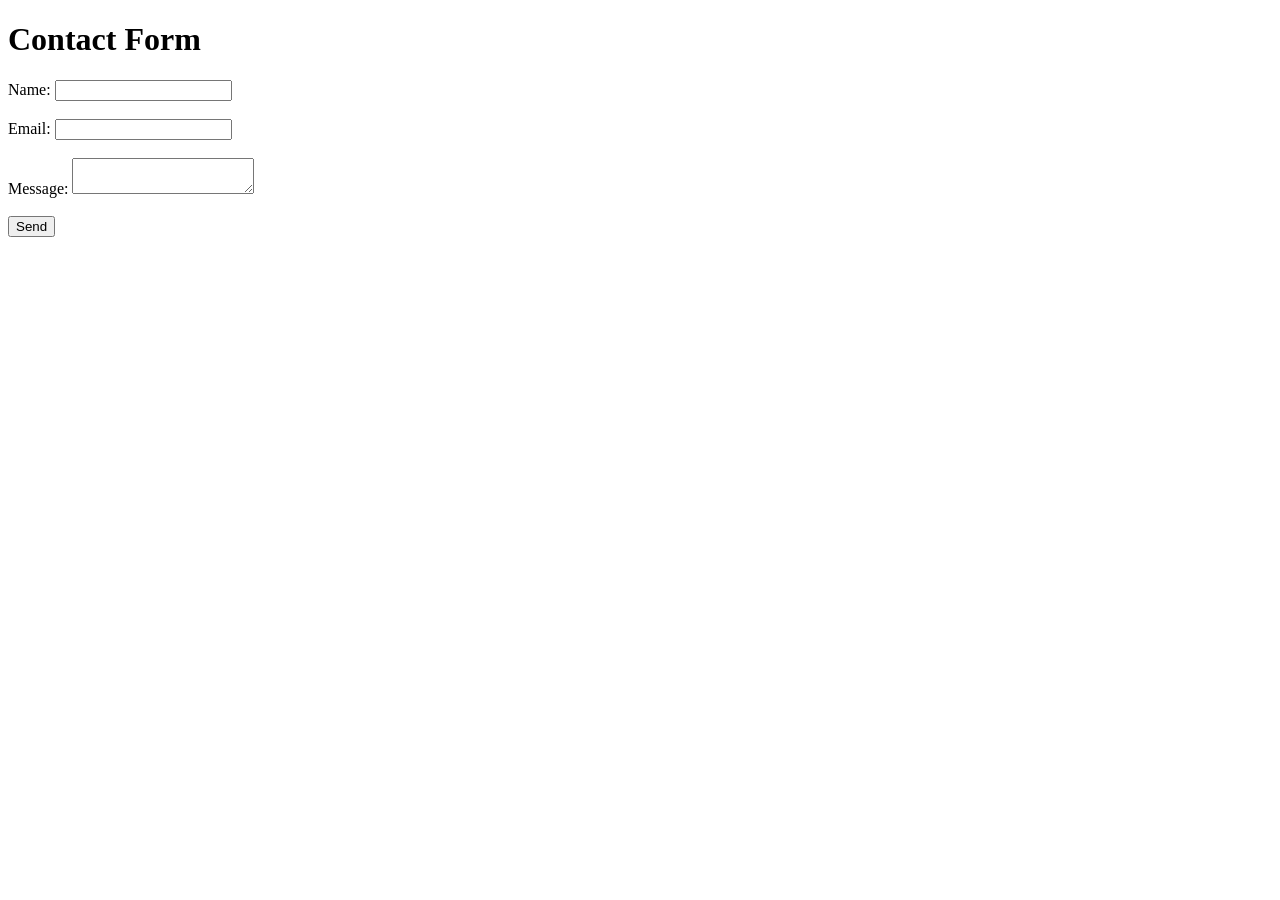
==== ContactForm.html @ 02864c65 "Add project files" ====
<!DOCTYPE html>
<html>
<head>

       <title>Contact Form</title>
</head>

      <body>
	  
	       <div>
		   
	       <h1>Contact Form</h1>
		   
		<form>
		     Name:
		 <input type="text">
		 <br><br> 
		 
		 Email:
		 <input type="email">
		 <br><br>
		 
		 
		 Message:
		 <textarea></textarea>
		 <br><br>
		 
		 
		 <input type="submit" value="Send">
		 </form>
		 </div>
		 
		 
		 </body>
		 </html>
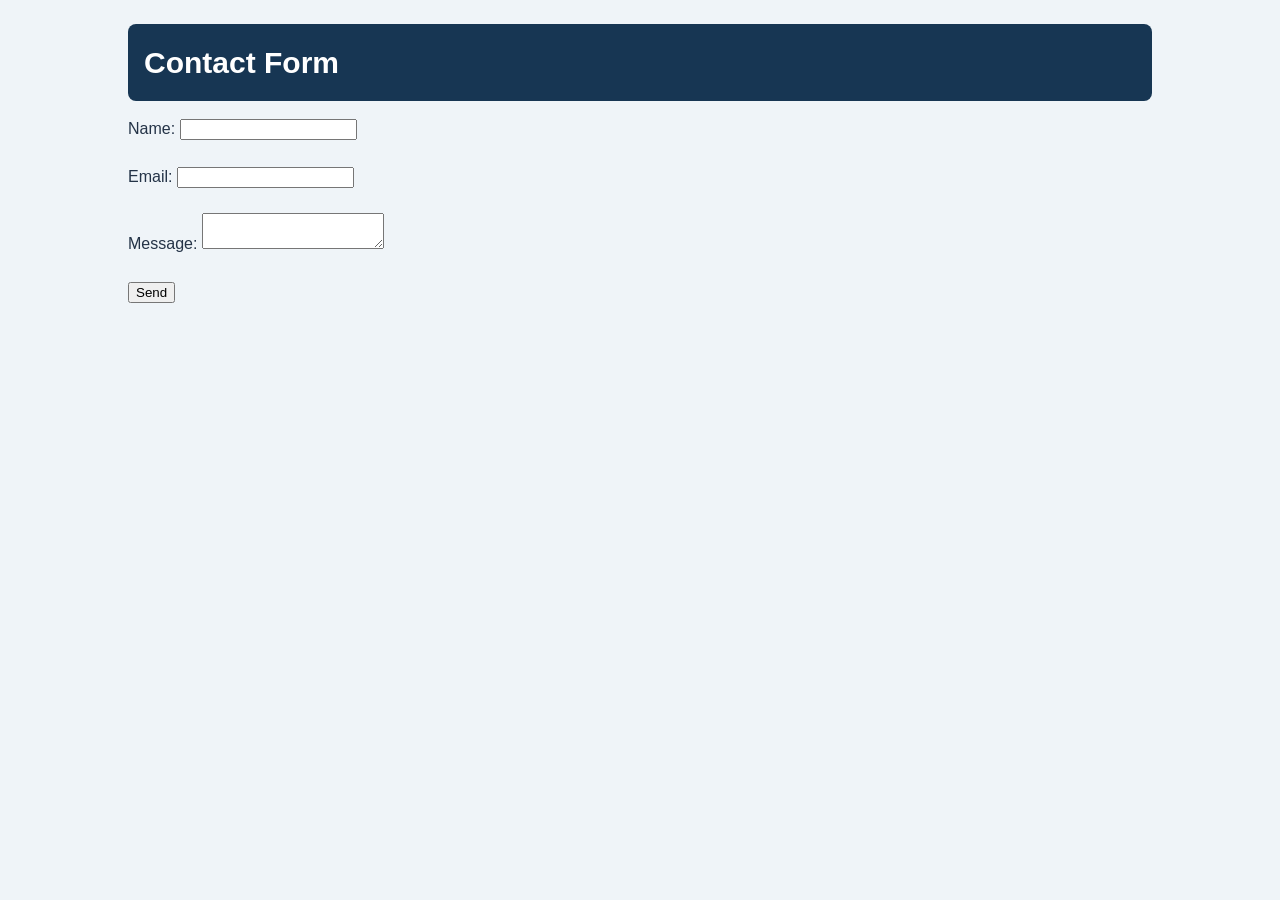
==== commit c317b090: "some style added to the pages" ====
--- a/ContactForm.html
+++ b/ContactForm.html
@@ -1,7 +1,7 @@
 <!DOCTYPE html>
 <html>
 <head>
-
+		 <link rel="stylesheet" href="style.css">
        <title>Contact Form</title>
 </head>
 
--- a/style.css
+++ b/style.css
@@ -0,0 +1,131 @@
+body {
+    font-family: Arial, sans-serif;
+    background-color: #eff4f8;
+    color: #243347;
+    line-height: 1.5;
+    margin: 24px 10%;
+}
+
+h1 {
+    background-color: #173653;
+    color: #ffffff;
+    font-size: 30px;
+    padding: 16px;
+    margin: 0 0 16px;
+    border-radius: 8px;
+}
+
+h2, h3 {
+    color: #173653;
+}
+
+nav ul {
+    display: flex;
+    flex-wrap: wrap;
+    list-style: none;
+    padding: 0;
+    margin: 0 0 16px;
+}
+
+nav li {
+    margin-right: 8px;
+    margin-bottom: 8px;
+}
+
+nav a {
+    display: block;
+    background-color: #dceaf5;
+    color: #173653;
+    padding: 8px 14px;
+    border-radius: 6px;
+    font-weight: bold;
+    text-decoration: none;
+}
+
+section, .question, .contact-form {
+    background-color: #ffffff;
+    border: 1px solid #cbd9e5;
+    border-radius: 8px;
+    padding: 16px;
+    margin-bottom: 12px;
+}
+
+section h2, .question p {
+    margin-top: 0;
+}
+
+.question p, #result {
+    font-weight: bold;
+}
+
+.schedule-table {
+    width: 100%;
+    background-color: #ffffff;
+    border: 1px solid #cbd9e5;
+}
+
+.schedule-table th, .schedule-table td {
+    text-align: left;
+    padding: 10px;
+    border: 1px solid #cbd9e5;
+}
+
+.schedule-table th {
+    background-color: #173653;
+    color: #ffffff;
+}
+
+.contact-form label {
+    display: block;
+    color: #173653;
+    font-weight: bold;
+    margin-bottom: 4px;
+}
+
+.contact-field {
+    display: block;
+    width: 90%;
+    background-color: #f8fbfe;
+    color: #243347;
+    padding: 8px;
+    margin-bottom: 14px;
+    border: 1px solid #8498ab;
+    border-radius: 6px;
+}
+
+button, .send-button {
+    background-color: #173653;
+    color: #ffffff;
+    border: 1px solid #173653;
+    border-radius: 6px;
+    padding: 8px 16px;
+    font-weight: bold;
+}
+
+@media screen and (max-width: 900px) {
+    body {
+        margin: 20px 5%;
+    }
+}
+
+@media screen and (max-width: 600px) {
+    body {
+        margin: 12px;
+    }
+
+    h1 {
+        font-size: 24px;
+    }
+
+    nav ul {
+        flex-direction: column;
+    }
+
+    nav li {
+        margin-right: 0;
+    }
+
+    .schedule-table th, .schedule-table td {
+        padding: 4px;
+    }
+}
